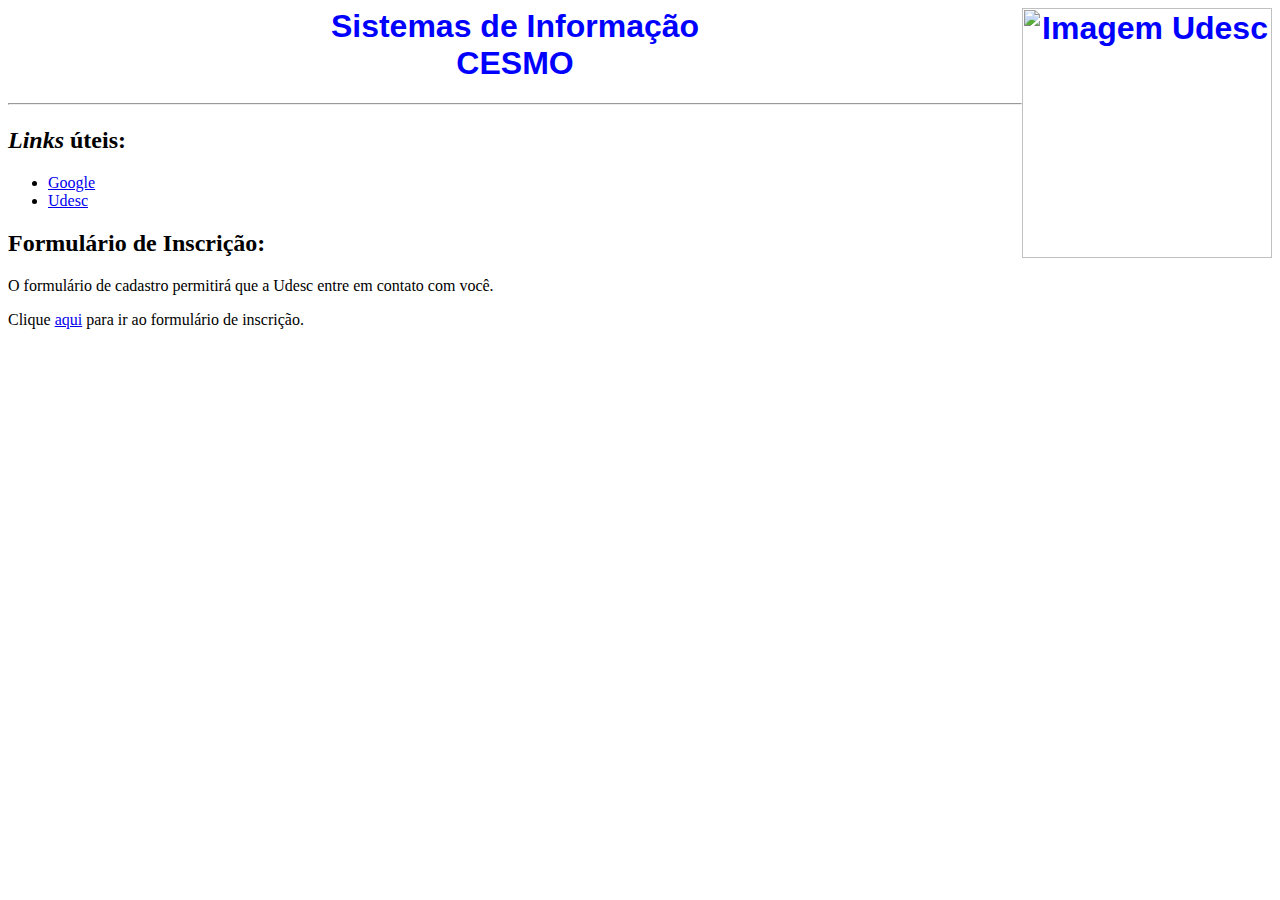
==== front-end/index.html @ 8d764cb9 "versao inicial do front-end" ====
<!DOCTYPE html
<html lang="pt-BR">
<head>
<meta charset="UTF-8">
<meta name="viewport" content="width=device-width, initial-scale=1.0">
<title>Página de Apresentação</title>
<link rel="stylesheet" href="assets/css/style.css">
</head>
<body>

<h1>
<img src="./𝑎𝑠𝑠𝑒𝑡𝑠/𝑖𝑚𝑔/udesc.jpg" alt="Imagem Udesc" srcset="" width="250px"> Sistemas de Informação
<br>
CESMO
<h1>

<hr>

<h2><i>Links</i> úteis: </h2>


<ul>
<li>
<a href="https://www.google.com/" target="_blank">Google</a>
</li>
<li>
<a href="https://www.udesc.br/">Udesc</a>
</li>
</ul>

<h2>Formulário de Inscrição: </h2>

<p>
O formulário de cadastro permitirá que a Udesc entre em contato com você.
</p>

<p>

Clique <a href="./formulario.html">aqui</a> para ir ao formulário de inscrição.

</p>

</body>

</html
---- front-end/assets/css/style.css ----
img {
    float: right;
    }
    h1 {
    color: blue;
    font-family: Arial, Helvetica, sans-serif;
    font-weight: bolder;
    text-align: center;
    }
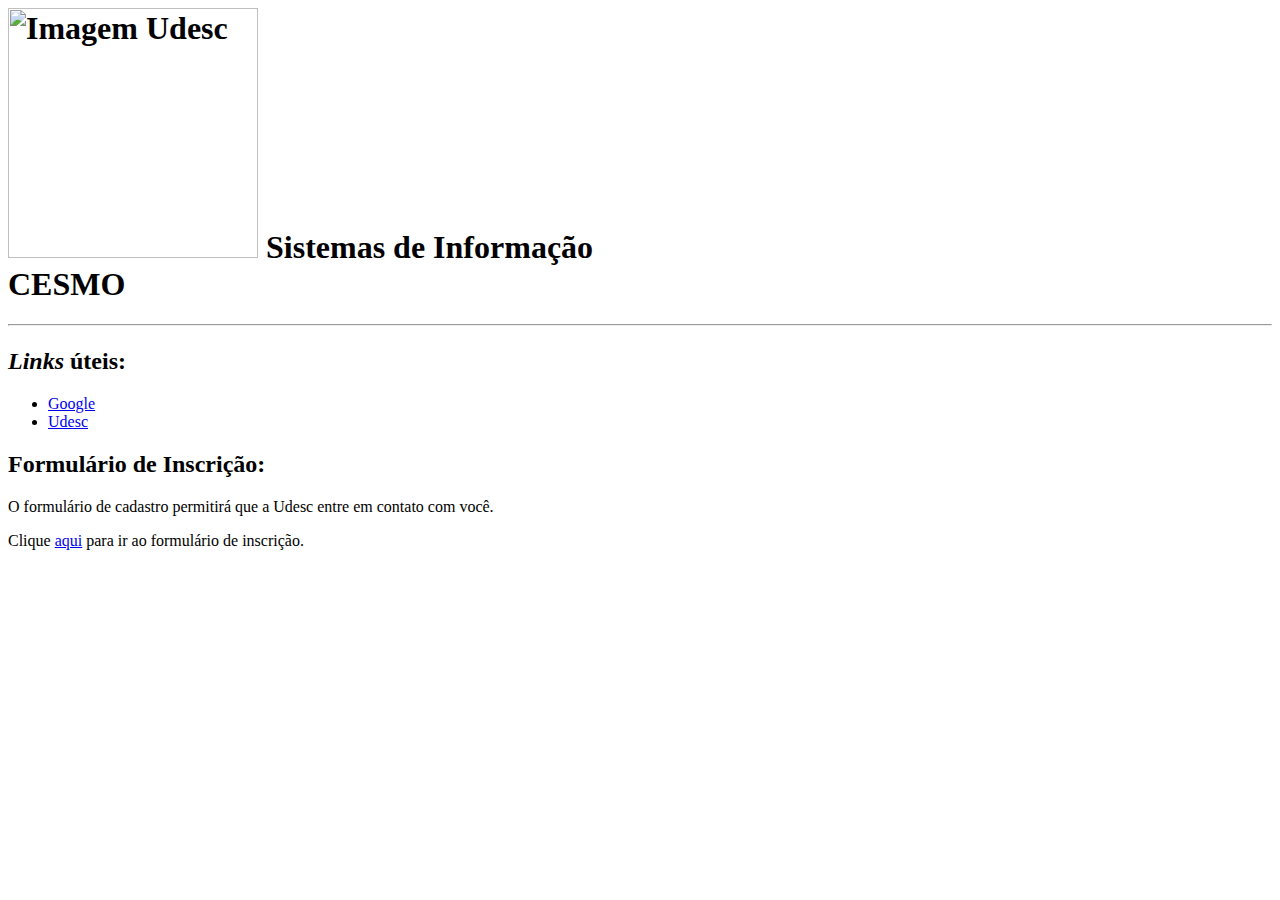
==== commit 49af3a56: "versao inicial do back-end" ====
--- a/front-end/index.html
+++ b/front-end/index.html
@@ -4,12 +4,12 @@
 <meta charset="UTF-8">
 <meta name="viewport" content="width=device-width, initial-scale=1.0">
 <title>Página de Apresentação</title>
-<link rel="stylesheet" href="assets/css/style.css">
+<link rel="stylesheet" href="Assets/css/style.css">
 </head>
 <body>
 
 <h1>
-<img src="./𝑎𝑠𝑠𝑒𝑡𝑠/𝑖𝑚𝑔/udesc.jpg" alt="Imagem Udesc" srcset="" width="250px"> Sistemas de Informação
+<img src="./Assets/img/udesc.jpg" alt="Imagem Udesc" srcset="" width="250px"> Sistemas de Informação
 <br>
 CESMO
 <h1>
@@ -24,7 +24,7 @@
 <a href="https://www.google.com/" target="_blank">Google</a>
 </li>
 <li>
-<a href="https://www.udesc.br/">Udesc</a>
+<a href="https://www.udesc.com/">Udesc</a>
 </li>
 </ul>
 
